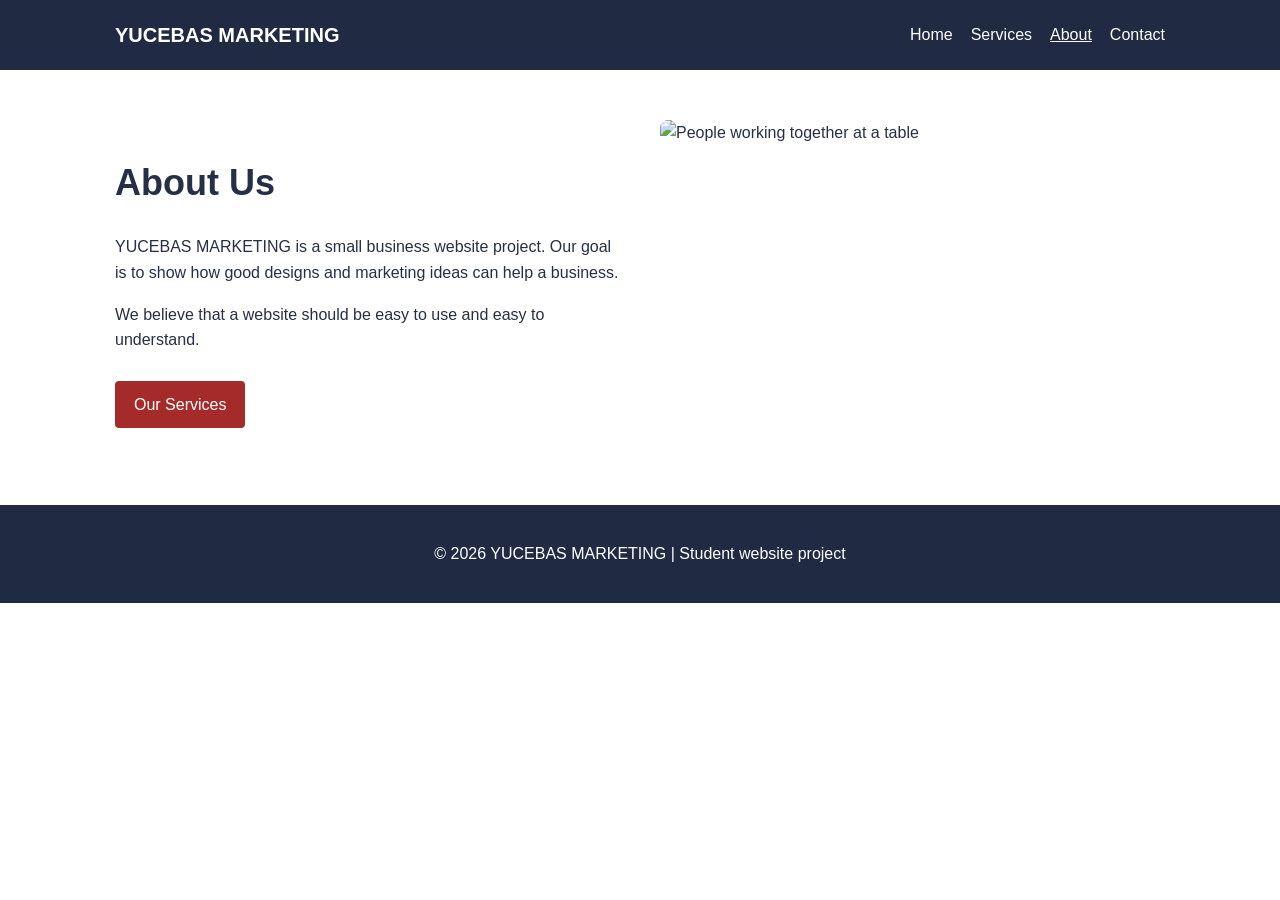
==== about.html @ c22a5493 "Add files via upload" ====
<!DOCTYPE html>
<html lang="en">
<head>
  <meta charset="UTF-8">
  <meta name="viewport" content="width=device-width, initial-scale=1.0">
  <title>About | YUCEBAS MARKETING</title>
  <link rel="stylesheet" href="style.css">
</head>
<body>
  <header>
    <div class="container header-row">
      <a class="logo" href="index.html">YUCEBAS MARKETING</a>
      <nav aria-label="Main navigation"><a href="index.html">Home</a><a href="services.html">Services</a><a href="about.html" class="active">About</a><a href="contact.html">Contact</a></nav>
    </div>
  </header>
  <main>
    <section class="container section split"><div><h1>About Us</h1>
    <p>YUCEBAS MARKETING is a small business website project. Our goal is to show how good designs and marketing ideas can help a business.</p>
    <p>We believe that a website should be easy to use and easy to understand.</p>
    <a class="button" href="services.html">Our Services</a></div>
    <img src="https://images.unsplash.com/photo-1521737711867-e3b97375f902?auto=format&fit=crop&w=1000&q=80" alt="People working together at a table"></section>
  </main>
  <footer><p>© 2026 YUCEBAS MARKETING | Student website project</p></footer>
</body>
</html>
---- style.css ----
/* YUCEBAS MARKETING - basic CSS website */
* { box-sizing: border-box; }
body { margin: 0; font-family: Arial, sans-serif; color: #253047; background: #fff; line-height: 1.6; }
.container { width: 90%; max-width: 1050px; margin: auto; }
header { background: #202b43; color: white; }
.header-row { display: flex; align-items: center; justify-content: space-between; gap: 15px; padding: 19px 0; }
.logo { color: white; text-decoration: none; font-weight: bold; font-size: 20px; }
nav { display: flex; flex-wrap: wrap; gap: 18px; }
nav a { color: white; text-decoration: none; }
nav a:hover, nav a.active { text-decoration: underline; }
h1 { font-size: 36px; line-height: 1.2; }
h2 { font-size: 24px; }
.hero { display: grid; grid-template-columns: 1fr 1fr; gap: 30px; align-items: center; padding-top: 65px; padding-bottom: 65px; }
.hero img, .split img { width: 100%; height: 320px; object-fit: cover; border-radius: 8px; }
.button { display: inline-block; background: #a52a2a; color: white; text-decoration: none; border-radius: 4px; padding: 11px 19px; margin-top: 12px; }
.button:hover { background: #822020; }
.section { padding-top: 50px; padding-bottom: 65px; }
.cards { display: flex; gap: 20px; margin-top: 26px; }
.card { flex: 1; border: 1px solid #d8dee8; border-radius: 7px; padding: 20px; background: #f6f8fc; }
.card h2, .card h3 { margin-top: 12px; }
.service-cards .card { padding: 12px 12px 20px; }
.service-cards img { width: 100%; height: 170px; object-fit: cover; border-radius: 4px; }
.split { display: grid; grid-template-columns: 1fr 1fr; gap: 40px; align-items: center; }
.contact { text-align: center; }
.contact-box { background: #f6f8fc; border: 1px solid #d8dee8; border-radius: 8px; max-width: 500px; padding: 25px; margin: 30px auto; }
.small-note { color: #555; font-size: 14px; }
.section-note { margin-top: 28px; }
footer { background: #202b43; color: white; text-align: center; padding: 20px; }
@media (max-width: 700px) {
  .header-row { flex-direction: column; align-items: flex-start; }
  nav { gap: 12px; }
  .hero, .split { grid-template-columns: 1fr; }
  .cards { flex-direction: column; }
  h1 { font-size: 29px; }
  .hero { padding-top: 35px; }
}
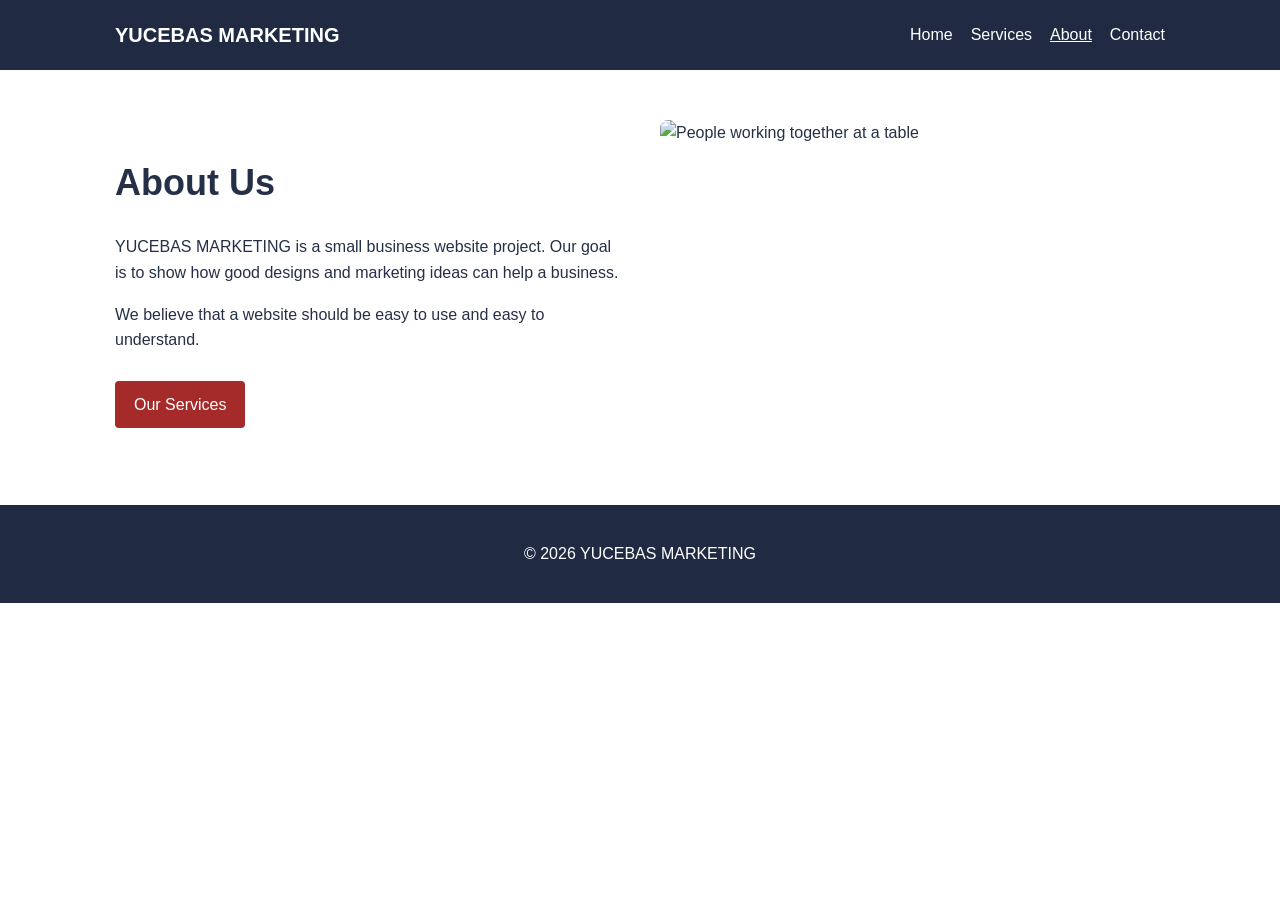
==== commit a7fbf22f: "Update about.html" ====
--- a/about.html
+++ b/about.html
@@ -20,6 +20,6 @@
     <a class="button" href="services.html">Our Services</a></div>
     <img src="https://images.unsplash.com/photo-1521737711867-e3b97375f902?auto=format&fit=crop&w=1000&q=80" alt="People working together at a table"></section>
   </main>
-  <footer><p>© 2026 YUCEBAS MARKETING | Student website project</p></footer>
+  <footer><p>© 2026 YUCEBAS MARKETING</p></footer>
 </body>
 </html>
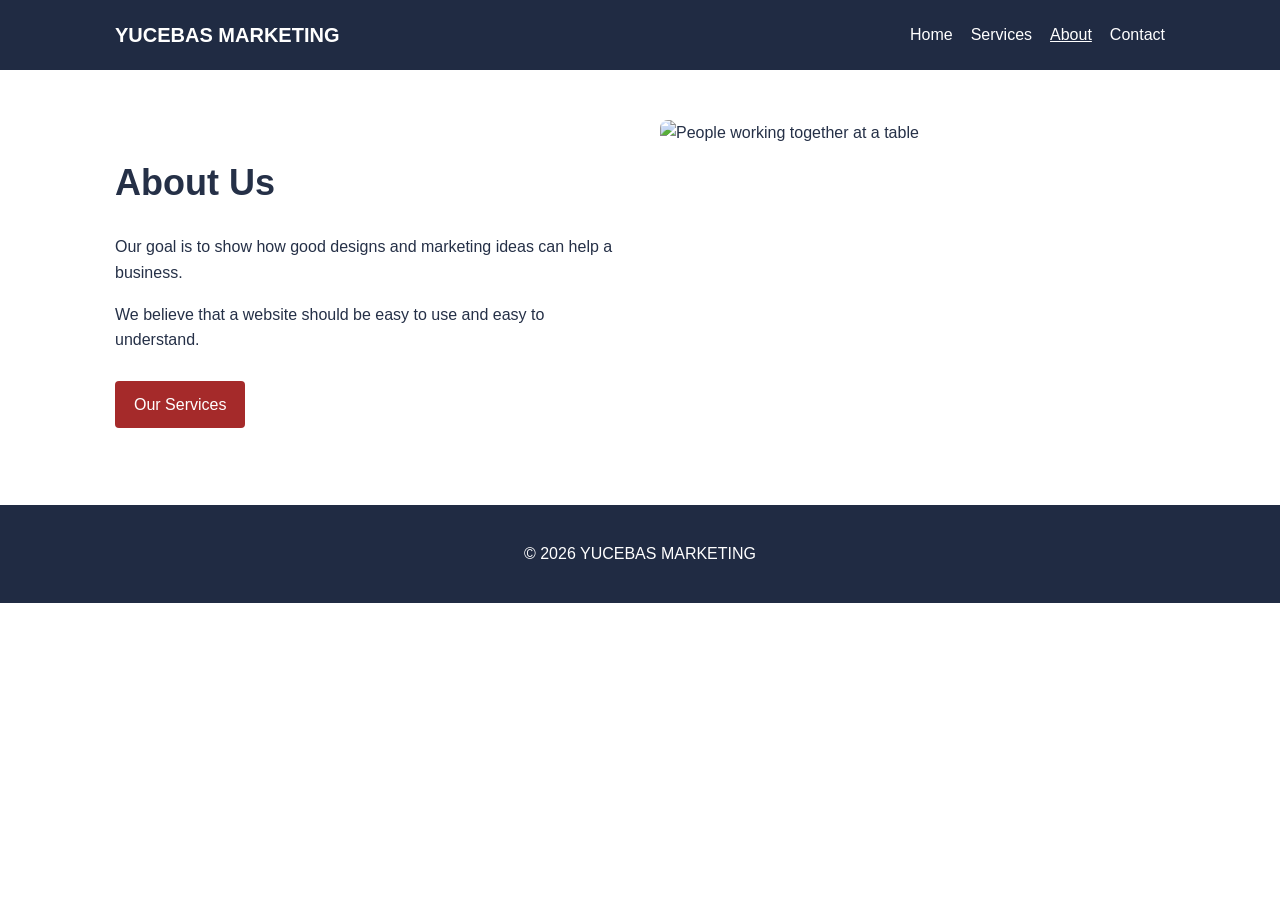
==== commit 21b05f98: "Remove business name from About Us section" ====
--- a/about.html
+++ b/about.html
@@ -15,11 +15,11 @@
   </header>
   <main>
     <section class="container section split"><div><h1>About Us</h1>
-    <p>YUCEBAS MARKETING is a small business website project. Our goal is to show how good designs and marketing ideas can help a business.</p>
+    <p>Our goal is to show how good designs and marketing ideas can help a business.</p>
     <p>We believe that a website should be easy to use and easy to understand.</p>
     <a class="button" href="services.html">Our Services</a></div>
     <img src="https://images.unsplash.com/photo-1521737711867-e3b97375f902?auto=format&fit=crop&w=1000&q=80" alt="People working together at a table"></section>
   </main>
-  <footer><p>© 2026 YUCEBAS MARKETING</p></footer>
+  <footer><p>© 2026 YUCEBAS MARKETING</footer>
 </body>
 </html>
